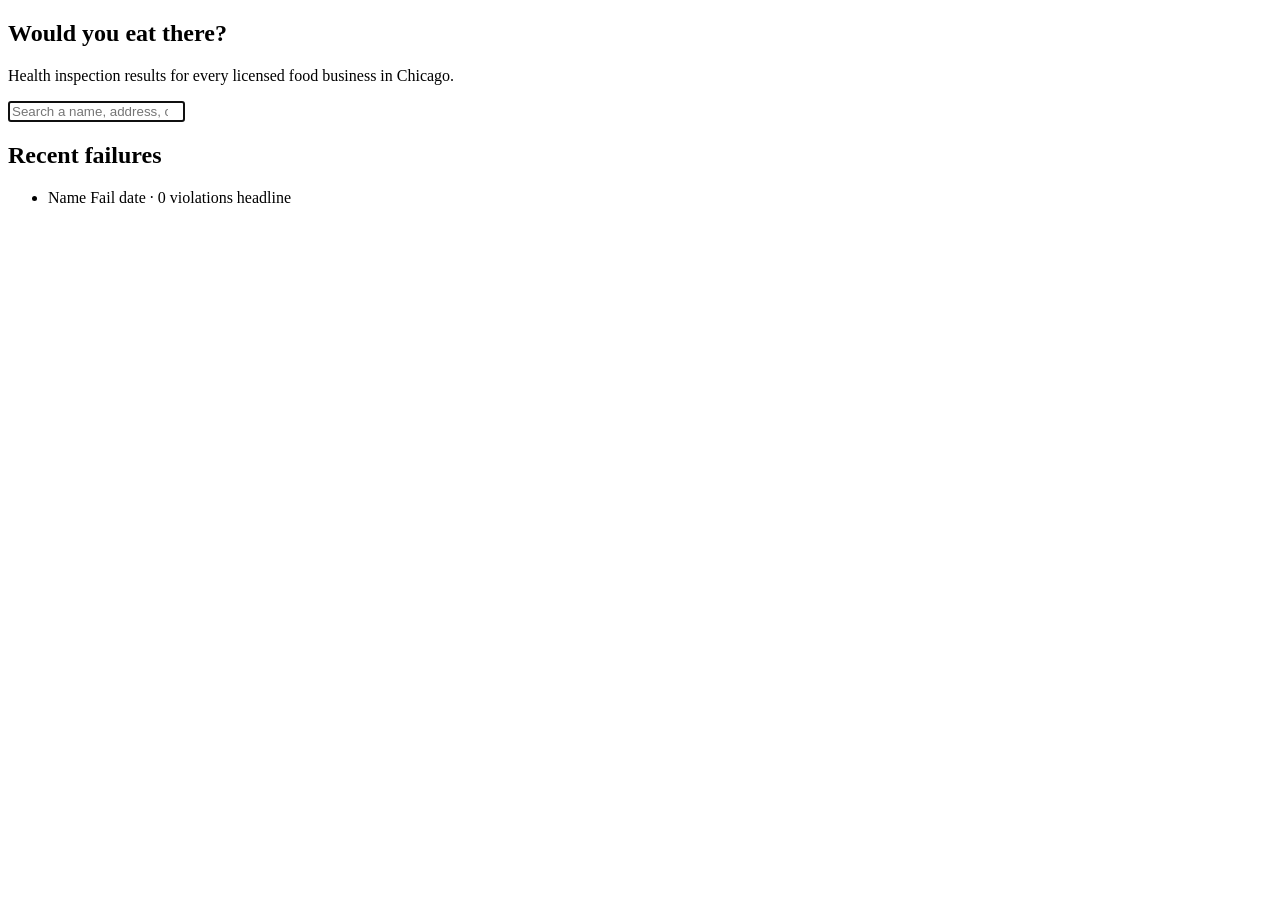
==== src/main/resources/templates/index.html @ cf6120d0 "Bourdain: Chicago food-inspection tracker Spring Boot 4 / Java 25 single app with Spring Modulith mo" ====
<!DOCTYPE html>
<html xmlns:th="http://www.thymeleaf.org">
<head>
    <th:block th:replace="~{fragments/page :: pageHead('Bourdain — Chicago food inspections')}"></th:block>
</head>
<body>
<header th:replace="~{fragments/page :: header}"></header>

<main>
    <section class="hero">
        <h1>Would you eat there?</h1>
        <p>Health inspection results for every licensed food business in Chicago.</p>
        <input type="search" name="q" placeholder='Search a name, address, or ZIP like "60614"'
               hx-get="/search" hx-trigger="input changed delay:300ms" hx-target="#search-results"
               autocomplete="off" autofocus>
        <div id="search-results"></div>
    </section>

    <section th:unless="${#lists.isEmpty(recentFailures)}">
        <h2>Recent failures</h2>
        <ul class="cards">
            <li th:each="f : ${recentFailures}">
                <a th:href="@{/establishments/{id}(id=${f.licenseNumber()})}" class="card">
                    <span class="card-title" th:text="${f.dbaName()}">Name</span>
                    <span class="card-sub">
                        <span class="badge badge-fail">Fail</span>
                        <time th:text="${f.inspectedOn()}">date</time>
                        · <span th:text="${f.violationCount()}">0</span> violations
                    </span>
                    <span class="card-detail" th:text="${f.headline()}">headline</span>
                </a>
            </li>
        </ul>
    </section>
</main>

<footer th:replace="~{fragments/page :: footer(${lastSyncText}, ${establishmentCount})}"></footer>
</body>
</html>
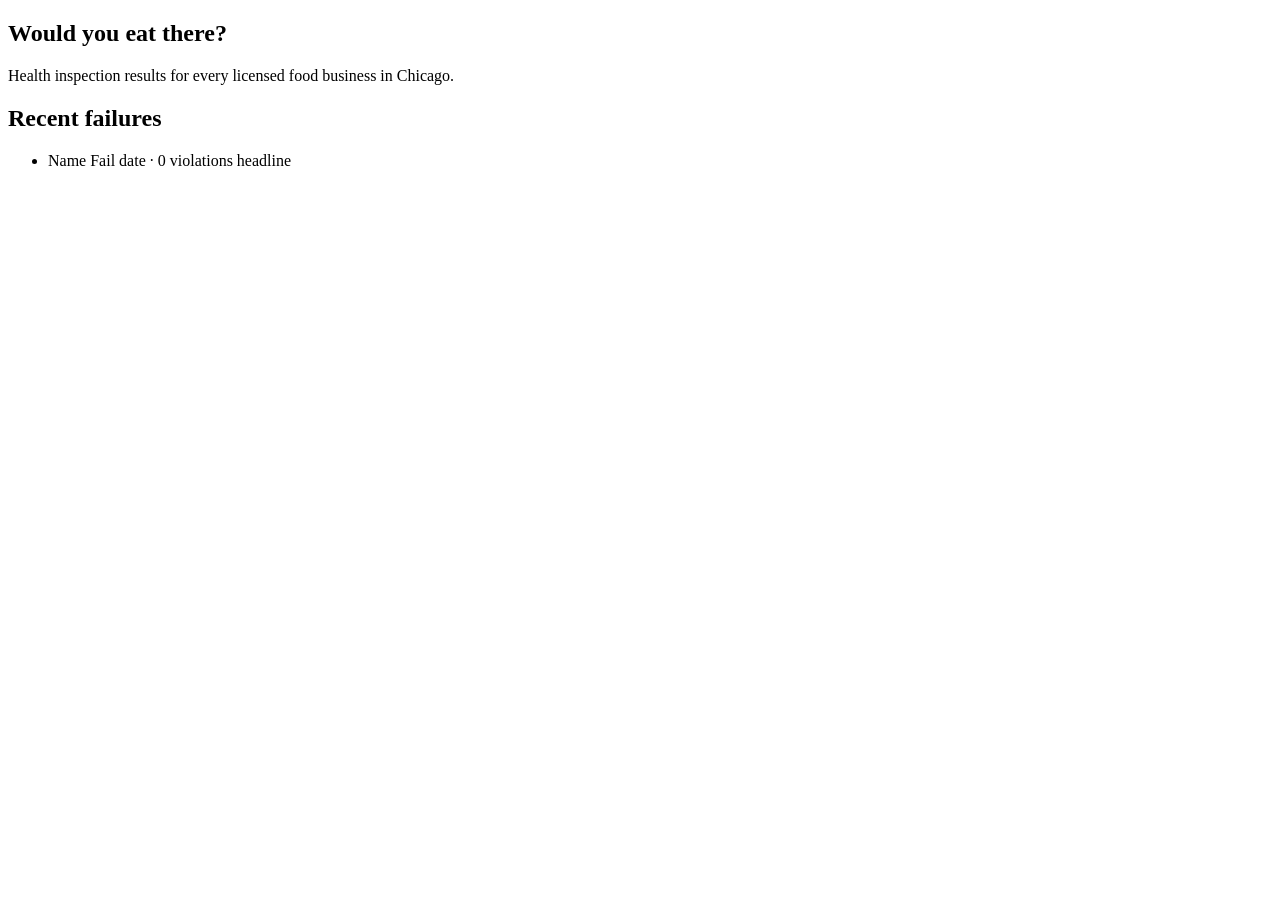
==== commit 46ab60da: "Harden the search entry point and the error page From the second critique, which scored Error Recove" ====
--- a/src/main/resources/templates/index.html
+++ b/src/main/resources/templates/index.html
@@ -1,5 +1,5 @@
 <!DOCTYPE html>
-<html xmlns:th="http://www.thymeleaf.org">
+<html lang="en" xmlns:th="http://www.thymeleaf.org">
 <head>
     <th:block th:replace="~{fragments/page :: pageHead('Bourdain — Chicago food inspections')}"></th:block>
 </head>
@@ -10,10 +10,7 @@
     <section class="hero">
         <h1>Would you eat there?</h1>
         <p>Health inspection results for every licensed food business in Chicago.</p>
-        <input type="search" name="q" placeholder='Search a name, address, or ZIP like "60614"'
-               hx-get="/search" hx-trigger="input changed delay:300ms" hx-target="#search-results"
-               autocomplete="off" autofocus>
-        <div id="search-results"></div>
+        <th:block th:replace="~{fragments/page :: searchForm}"></th:block>
     </section>
 
     <section th:unless="${#lists.isEmpty(recentFailures)}">
@@ -34,6 +31,6 @@
     </section>
 </main>
 
-<footer th:replace="~{fragments/page :: footer(${lastSyncText}, ${establishmentCount})}"></footer>
+<footer th:replace="~{fragments/page :: footer(${lastSyncText}, ${syncFailureText}, ${establishmentCount})}"></footer>
 </body>
 </html>
